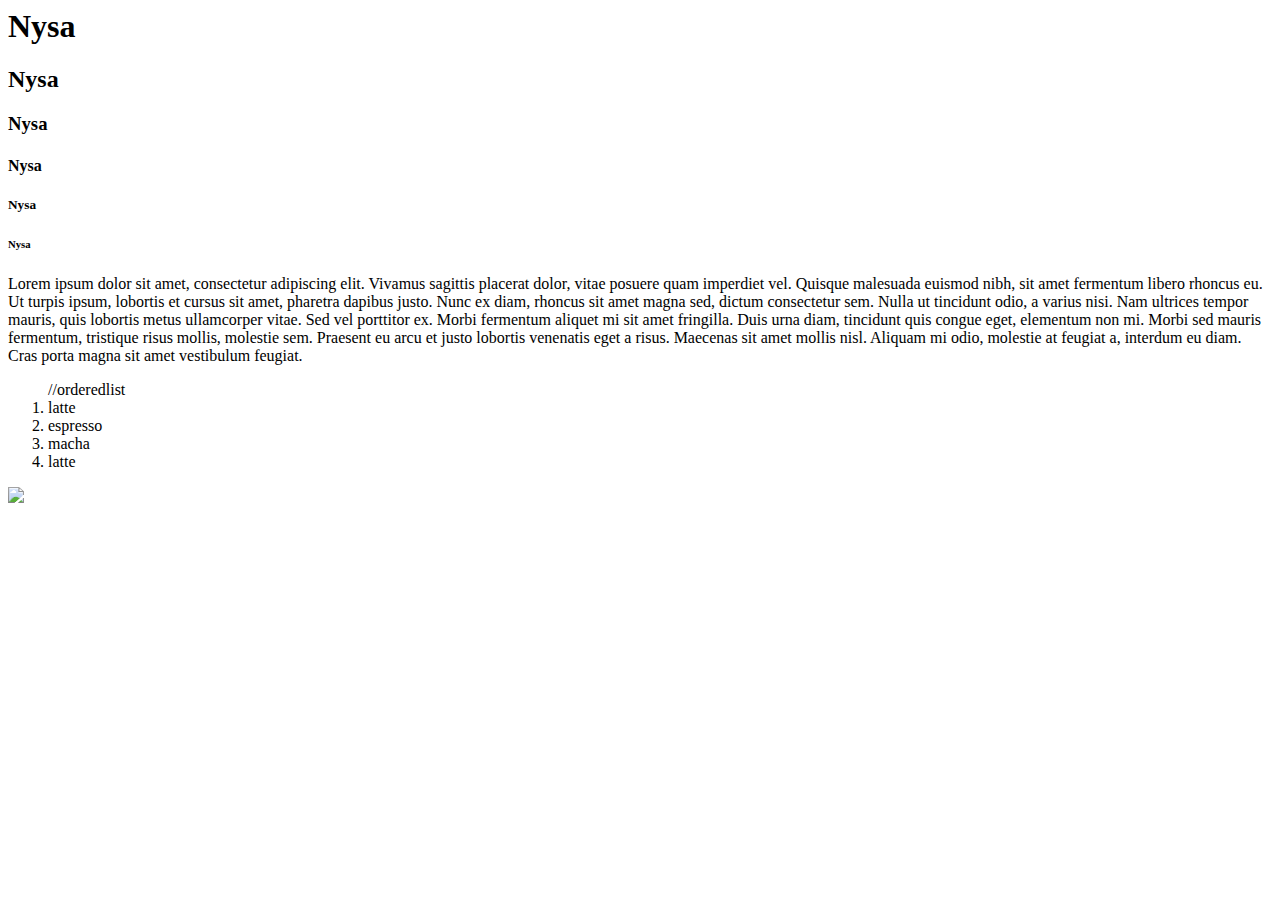
==== index.html @ 590a438a "Add files via upload" ====
</html>
<head>
    <title>Nysa Cafe</title>
</head>
<body>
    <div>
        <h1>Nysa</h1>
        <h2>Nysa</h2>
        <h3>Nysa</h3>
        <h4>Nysa</h4>
        <h5>Nysa</h5>
        <h6>Nysa</h6>
    </div>

    <div>
    <p>Lorem ipsum dolor sit amet, consectetur adipiscing elit. Vivamus sagittis placerat dolor, vitae posuere quam imperdiet vel. Quisque malesuada euismod nibh, sit amet fermentum libero rhoncus eu. Ut turpis ipsum, lobortis et cursus sit amet, pharetra dapibus justo. Nunc ex diam, rhoncus sit amet magna sed, dictum consectetur sem. Nulla ut tincidunt odio, a varius nisi. Nam ultrices tempor mauris, quis lobortis metus ullamcorper vitae. Sed vel porttitor ex. Morbi fermentum aliquet mi sit amet fringilla. Duis urna diam, tincidunt quis congue eget, elementum non mi. Morbi sed mauris fermentum, tristique risus mollis, molestie sem. Praesent eu arcu et justo lobortis venenatis eget a risus. Maecenas sit amet mollis nisl. Aliquam mi odio, molestie at feugiat a, interdum eu diam. Cras porta magna sit amet vestibulum feugiat.</p>
    </div>

    <div>
        <ol>//orderedlist
            <li>latte</li>
            <li>espresso</li>
            <li>macha</li>
            <li>latte</li>
        </ol>
    </div>

    <div>
        <img src="https://images.pexels.com/photos/2193600/pexels-photo-2193600.jpeg?auto=compress&cs=tinysrgb&w=1260&h=750&dpr=1"/>
    </div>
</body>
</html>
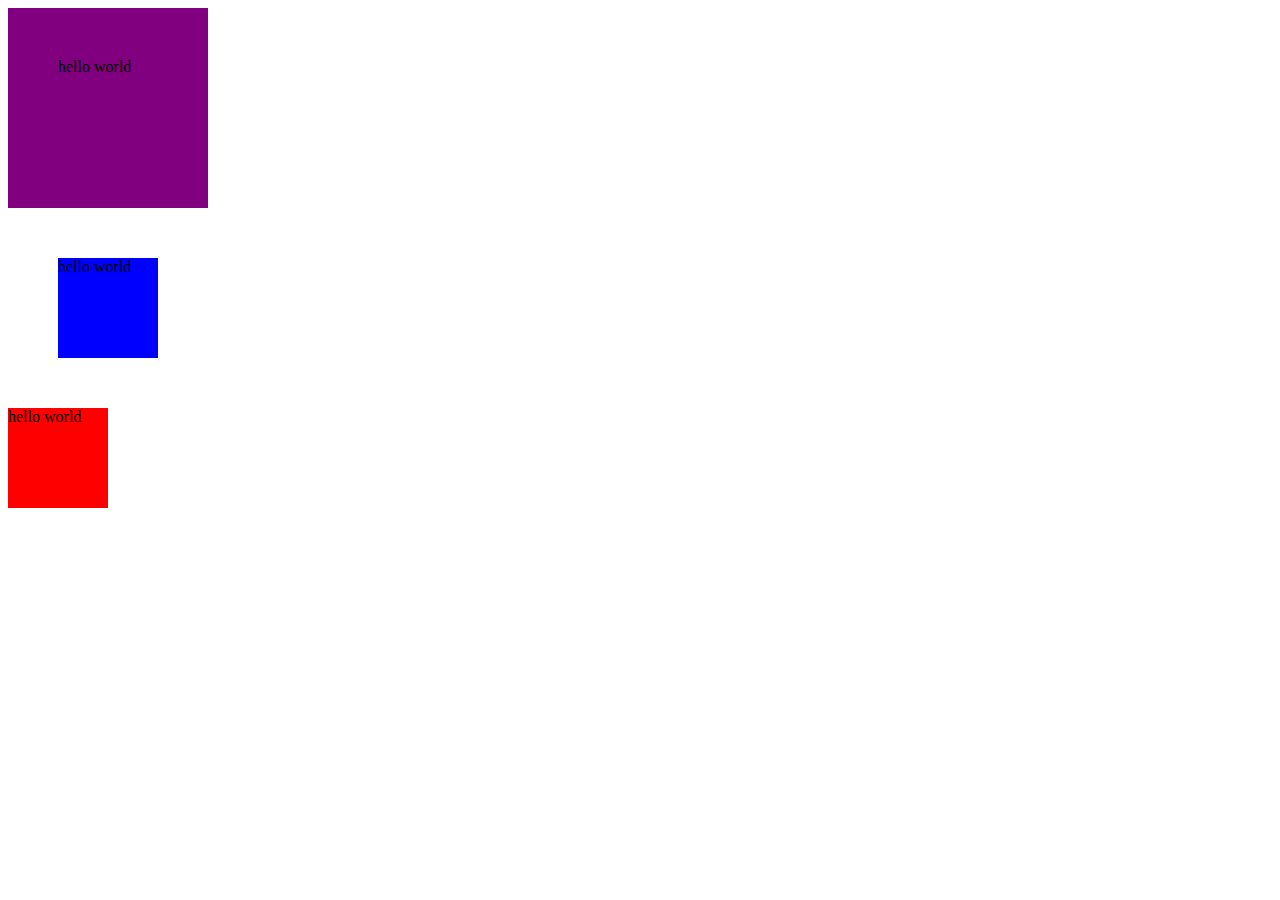
==== commit a8f85497: "Add files via upload" ====
--- a/index.html
+++ b/index.html
@@ -1,32 +1,13 @@
-</html>
+<html>
 <head>
-    <title>Nysa Cafe</title>
+    <meta charset="UTF-8">
+    <meta name="viewport" content="width=device-width, initial-scale=1.0">
+    <title>nysa</title>
+    <link rel="stylesheet" href="nysa.css">
 </head>
 <body>
-    <div>
-        <h1>Nysa</h1>
-        <h2>Nysa</h2>
-        <h3>Nysa</h3>
-        <h4>Nysa</h4>
-        <h5>Nysa</h5>
-        <h6>Nysa</h6>
-    </div>
-
-    <div>
-    <p>Lorem ipsum dolor sit amet, consectetur adipiscing elit. Vivamus sagittis placerat dolor, vitae posuere quam imperdiet vel. Quisque malesuada euismod nibh, sit amet fermentum libero rhoncus eu. Ut turpis ipsum, lobortis et cursus sit amet, pharetra dapibus justo. Nunc ex diam, rhoncus sit amet magna sed, dictum consectetur sem. Nulla ut tincidunt odio, a varius nisi. Nam ultrices tempor mauris, quis lobortis metus ullamcorper vitae. Sed vel porttitor ex. Morbi fermentum aliquet mi sit amet fringilla. Duis urna diam, tincidunt quis congue eget, elementum non mi. Morbi sed mauris fermentum, tristique risus mollis, molestie sem. Praesent eu arcu et justo lobortis venenatis eget a risus. Maecenas sit amet mollis nisl. Aliquam mi odio, molestie at feugiat a, interdum eu diam. Cras porta magna sit amet vestibulum feugiat.</p>
-    </div>
-
-    <div>
-        <ol>//orderedlist
-            <li>latte</li>
-            <li>espresso</li>
-            <li>macha</li>
-            <li>latte</li>
-        </ol>
-    </div>
-
-    <div>
-        <img src="https://images.pexels.com/photos/2193600/pexels-photo-2193600.jpeg?auto=compress&cs=tinysrgb&w=1260&h=750&dpr=1"/>
-    </div>
+    <div class ="purple">hello world</div>
+    <div class ="blue">hello world</div>
+    <div class ="red">hello world</div>
 </body>
 </html>--- a/nysa.css
+++ b/nysa.css
@@ -0,0 +1,18 @@
+.purple{
+    background-color: purple;
+    width :100px;
+    height: 100px;
+    padding: 50px;
+   
+}
+.blue{
+    background-color: blue;
+    width :100px;
+    height: 100px;
+    margin: 50px;
+}
+.red{
+    background-color: red;
+    width :100px;
+    height: 100px;
+}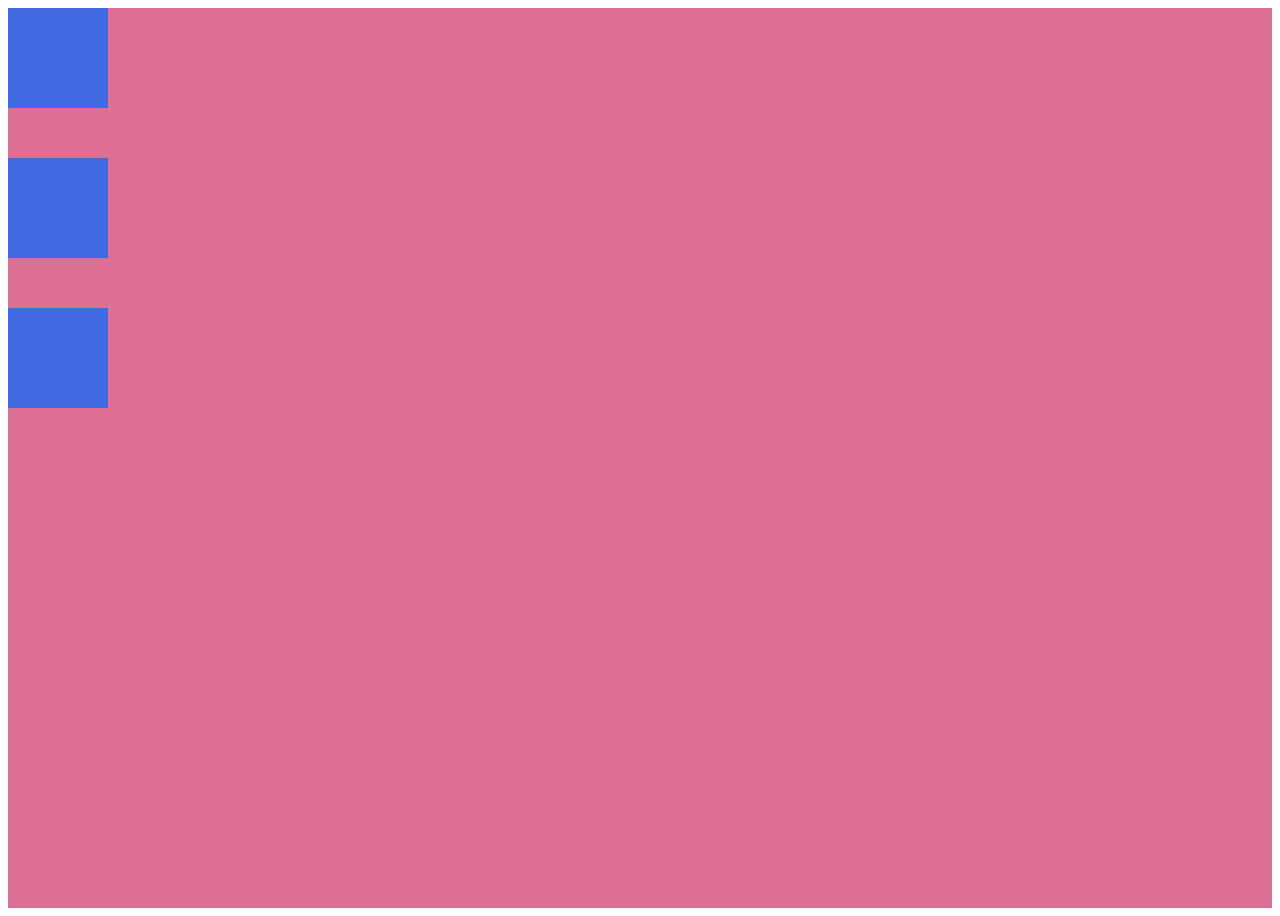
==== commit de1a2fa9: "Add files via upload" ====
--- a/index.html
+++ b/index.html
@@ -1,13 +1,19 @@
-<html>
+<!DOCTYPE html>
+<html lang="en">
+
 <head>
     <meta charset="UTF-8">
     <meta name="viewport" content="width=device-width, initial-scale=1.0">
-    <title>nysa</title>
-    <link rel="stylesheet" href="nysa.css">
+    <title>Document</title>
+    <link rel="stylesheet" href="style.css">
 </head>
+
 <body>
-    <div class ="purple">hello world</div>
-    <div class ="blue">hello world</div>
-    <div class ="red">hello world</div>
+    <div class="box-wrapper">
+        <div class="box"> </div>
+        <div class="box"> </div>
+        <div class="box"> </div>
+    </div>
 </body>
+
 </html>--- a/style.css
+++ b/style.css
@@ -0,0 +1,31 @@
+/* @import url('https://fonts.googleapis.com/css2?family=Jacquard+12&family=Jacquard+24+Charted&display=swap');
+
+h1{
+    font-family: "Jacquard 12", system-ui;
+  font-weight: 400;
+  font-style: normal;
+} */
+.box{
+    background-color: royalblue;
+    width: 100px;
+    height: 100px;
+}
+.box{
+    background-color: royalblue;
+    width: 100px;
+    height: 100px;
+}
+.box{
+    background-color: royalblue;
+    width: 100px;
+    height: 100px;
+}
+.box-wrapper{
+    background-color: palevioletred;
+    display:flex ;
+    justify-content:start;
+    flex-direction: column;/*left and right*/
+    row-gap: 50px;
+    height:100vh; 
+    /* align-items: flex-end; top to bottom */
+}